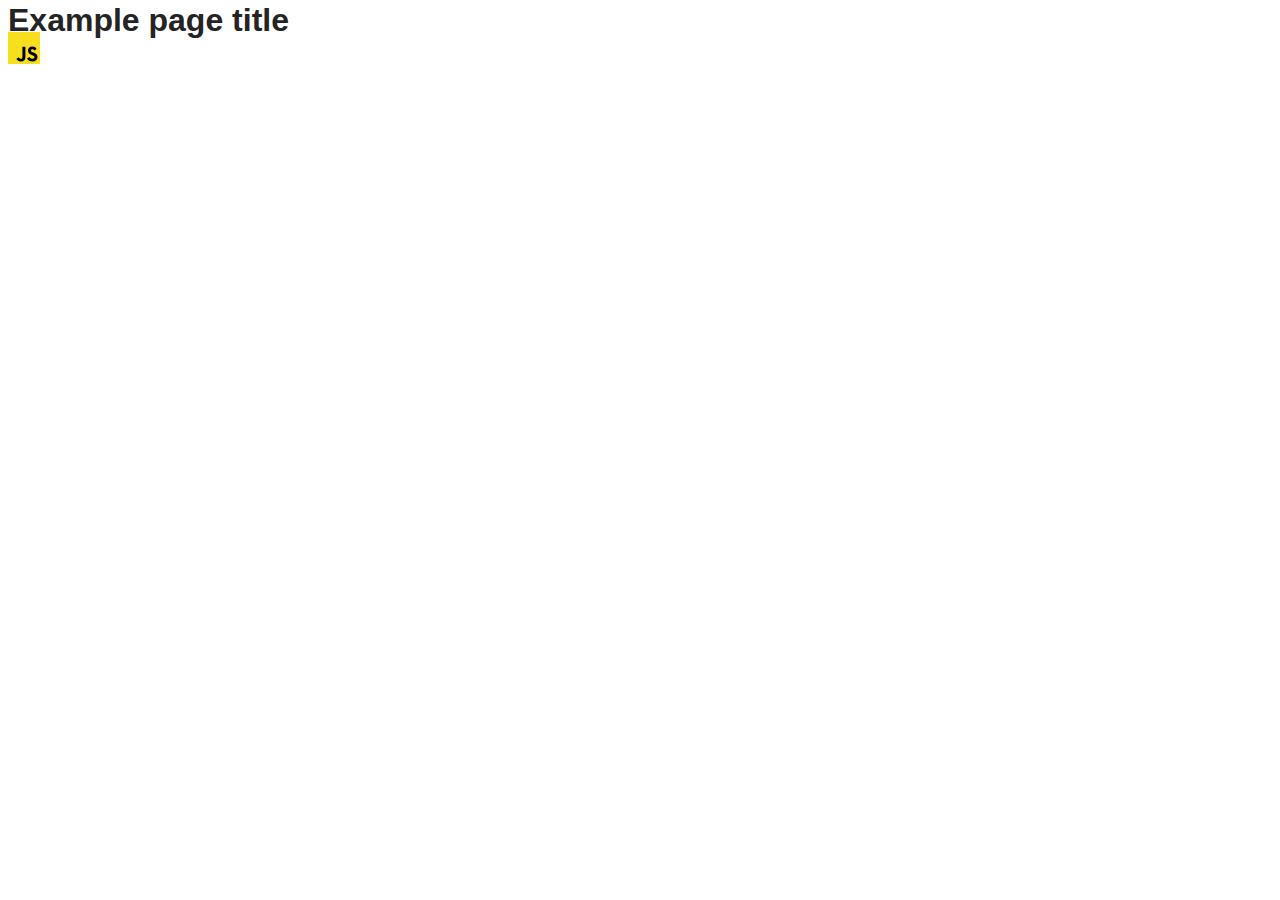
==== src/index.html @ ab9106bc "Initial commit" ====
<!DOCTYPE html>
<html lang="en">
  <head>
    <meta charset="UTF-8" />
    <link rel="icon" type="image/svg+xml" href="/favicon.svg" />
    <meta name="viewport" content="width=device-width, initial-scale=1.0" />
    <title>Vanilla App Template</title>
    <link rel="stylesheet" href="./css/styles.css" />
  </head>
  <body>
    <load ="partials/header.html" />

    <section>
      <h1>Example page title</h1>
      <!-- Path to images as from index.html file -->
      <img src="./img/javascript.svg" alt="" />
    </section>

    <!-- Loads the specified .html file -->
    <load ="partials/vite-promo.html" />

    <script type="module" src="./main.js"></script>
  </body>
</html>
---- src/css/styles.css ----
/**
  |============================
  | include css partials with
  | default @import url()
  |============================
*/
@import url('./reset.css');
@import url('./vite-promo.css');
@import url('./header.css');

:root {
  font-family: Inter, Avenir, Helvetica, Arial, sans-serif;
  font-size: 16px;
  line-height: 24px;
  font-weight: 400;

  color: #242424;
  background-color: rgba(255, 255, 255, 0.87);

  font-synthesis: none;
  text-rendering: optimizeLegibility;
  -webkit-font-smoothing: antialiased;
  -moz-osx-font-smoothing: grayscale;
  -webkit-text-size-adjust: 100%;
}
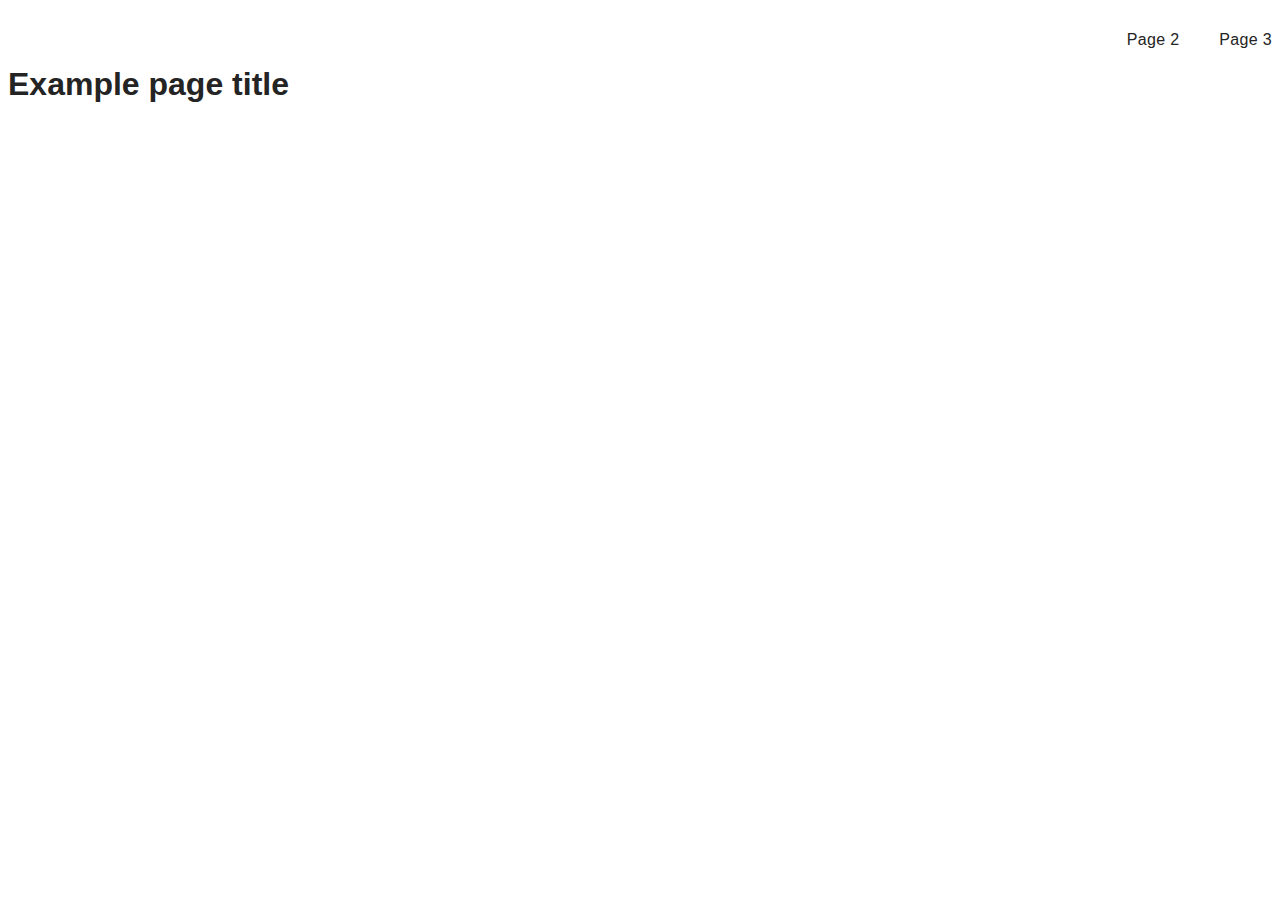
==== commit f5cabf08: "task-1-without-css" ====
--- a/src/index.html
+++ b/src/index.html
@@ -8,8 +8,19 @@
     <link rel="stylesheet" href="./css/styles.css" />
   </head>
   <body>
-    <load ="partials/header.html" />
-
+    <header class="header">
+      <nav class="nav">
+        <ul class="nav-list">
+          <li class="nav-item">
+            <a href="./1-timer.html" class="nav-link">Page 2</a>
+          </li>
+    
+          <li class="nav-item">
+            <a href="./2-snackbar.html" class="nav-link">Page 3</a>
+          </li>
+        </ul>
+      </nav>
+    </header>
     <section>
       <h1>Example page title</h1>
       <!-- Path to images as from index.html file -->
--- a/src/css/styles.css
+++ b/src/css/styles.css
@@ -23,3 +23,58 @@
   -moz-osx-font-smoothing: grayscale;
   -webkit-text-size-adjust: 100%;
 }
+
+
+#datetime-picker {
+  border: 1px solid #808080;
+  border-radius: 4px;
+width: 272px;
+height: 40px;
+}
+
+#datetime-picker:hover {
+  border: 1px solid #000;
+}
+
+#datetime-picker:active {
+border: 1px solid #4e75ff;
+}
+
+#datetime-picker:disabled {
+  background-color: #fafafa;
+  color: #808080;
+}
+
+button {
+  border: none;
+  border-radius: 8px;
+  padding: 8px 16px;
+  width: 75px;
+  height: 40px;
+  background-color: #4e75ff;
+  font-family: var(--font-family);
+font-weight: 500;
+line-height: 150%;
+letter-spacing: 0.04em;
+color: #fff;
+padding: 8px 16px;
+  }
+
+button:hover {
+  background-color: #6c8cff;
+}
+
+button:disabled {
+  background-color: #cfcfcf;
+  color: #989898;
+}
+
+.timer {
+  display: flex;
+}
+
+.field {
+  display: flex;
+  flex-direction: column;
+  column-gap: 24px;
+}
